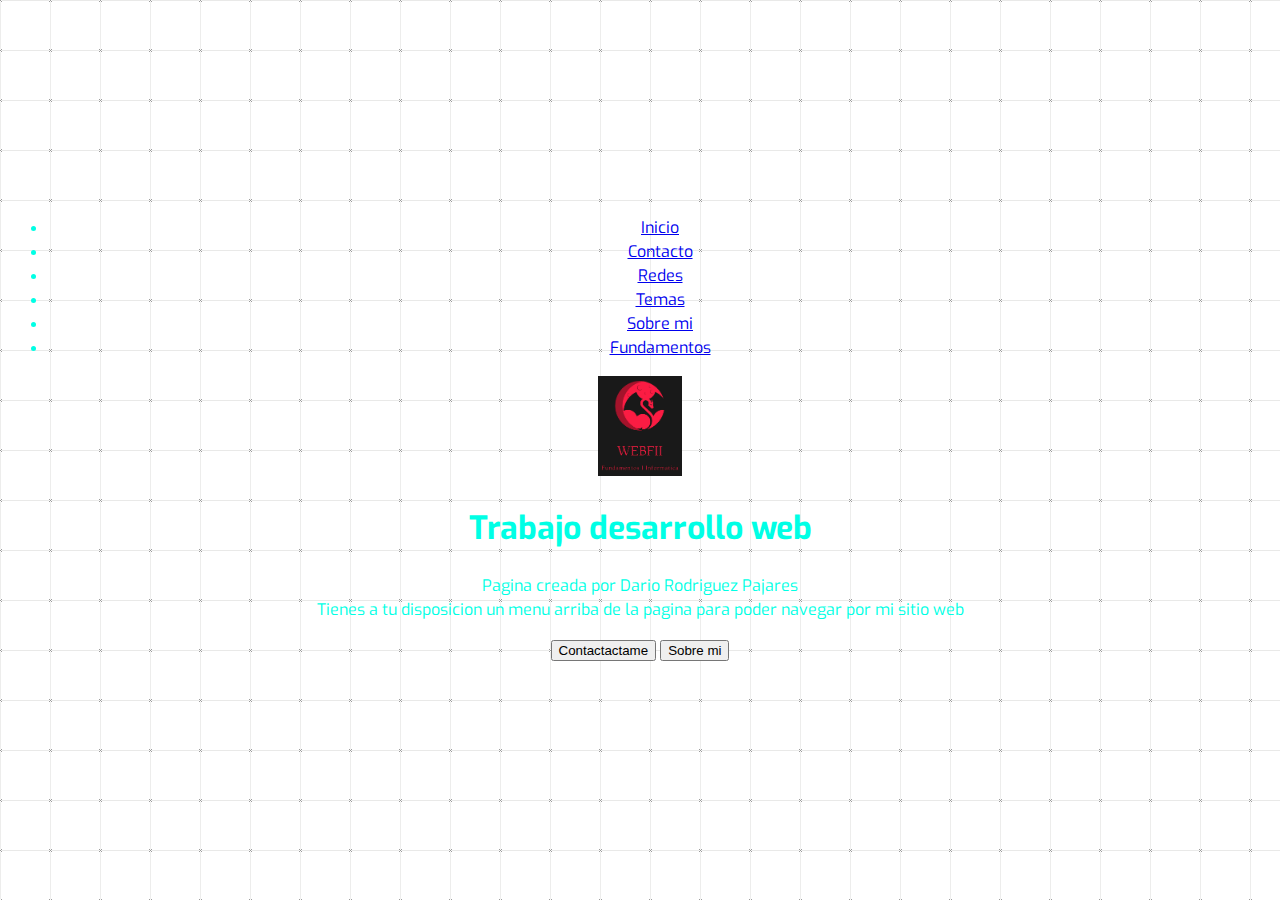
==== index.html @ 1c93c623 "first commit" ====
<!DOCTYPE html>
<html lang="es">

<head>
    <meta charset="UTF-8">
    <meta name="viewport" content="width=device-width, initial-scale=1.0">
    <title>Mi pagina web</title>
    <link rel="stylesheet" href="https://cdn.jsdelivr.net/npm/bootstrap-icons@1.11.2/font/bootstrap-icons.min.css">
    <link rel="stylesheet" href="CSS/style.css">
    <link href="https://cdn.jsdelivr.net/npm/bootstrap@5.3.2/dist/css/bootstrap.min.css" rel="stylesheet"
        integrity="sha384-T3c6CoIi6uLrA9TneNEoa7RxnatzjcDSCmG1MXxSR1GAsXEV/Dwwykc2MPK8M2HN" crossorigin="anonymous">
</head>

<body>
    <header class="p-3 text-bg-dark">
        <div class="container">
            <div class="d-flex flex-wrap align-items-center justify-content-center justify-content-lg-start">

                <ul class="nav col-12 col-lg-auto me-lg-auto mb-2 justify-content-center mb-md-0">
                    <li><a href="#" class="nav-link px-2 text-secondary">Inicio</a></li>
                    <li><a href="PUBLIC/pagina_de_contacto.html" class="nav-link px-2 text-white">Contacto</a></li>
                    <li><a href="PUBLIC/pagina_red.html" class="nav-link px-2 text-white">Redes</a></li>
                    <li><a href="PUBLIC/tema_de_la_pagina.html" class="nav-link px-2 text-white">Temas</a></li>
                    <li><a href="PUBLIC/sobre_mi.html" class="nav-link px-2 text-white">Sobre mi</a></li>
                    <li><a href="PUBLIC/pagina_FII.html" class="nav-link px-2 text-white">Fundamentos</a></li>
                </ul>

            </div>
        </div>
    </header>

    <main>
        <div class="px-4 py-5 my-5 text-center">
            <img class="d-block mx-auto mb-4" src="PUBLIC/IMG/Logo2.png" alt="" width="" height="100">
            <h1 class="display-5 fw-bold text-body-emphasis">Trabajo desarrollo web</h1>
            <div class="col-lg-6 mx-auto">
              <p class="lead mb-4">Pagina creada por Dario Rodriguez Pajares<br>Tienes a tu disposicion un menu arriba de la pagina para poder navegar por mi sitio web</p>
              <div class="d-grid gap-2 d-sm-flex justify-content-sm-center">
                <button type="button" onclick="location.href='PUBLIC/pagina_de_contacto.html'" class="btn btn-primary btn-lg px-4 gap-3">Contactactame</button>
                <button type="button" class="btn btn-outline-secondary btn-lg px-4">Sobre mi</button>
              </div>
            </div>
          </div>
    </main>

</body>

</html>
---- CSS/style.css ----
/* Cool infinite background scrolling animation.
 * Twitter: @kootoopas
 */
/* Exo thin font from Google. */
@import url(https://fonts.googleapis.com/css?family=Exo:100);
/* Background data (Original source: https://subtlepatterns.com/grid-me/) */
/* Animations */
@-webkit-keyframes bg-scrolling-reverse {
  100% {
    background-position: 50px 50px;
  }
}
@-moz-keyframes bg-scrolling-reverse {
  100% {
    background-position: 50px 50px;
  }
}
@-o-keyframes bg-scrolling-reverse {
  100% {
    background-position: 50px 50px;
  }
}
@keyframes bg-scrolling-reverse {
  100% {
    background-position: 50px 50px;
  }
}
@-webkit-keyframes bg-scrolling {
  0% {
    background-position: 50px 50px;
  }
}
@-moz-keyframes bg-scrolling {
  0% {
    background-position: 50px 50px;
  }
}
@-o-keyframes bg-scrolling {
  0% {
    background-position: 50px 50px;
  }
}
@keyframes bg-scrolling {
  0% {
    background-position: 50px 50px;
  }
}
/* Main styles */
body {
  margin-top: 13.5rem;
  color: #00ffe5;
  font: 400 16px/1.5 exo, ubuntu, "segoe ui", helvetica, arial, sans-serif;
  text-align: center;
  /* img size is 50x50 */
  background: url("[data-uri]") repeat 0 0;
  -webkit-animation: bg-scrolling-reverse .92s infinite;
  /* Safari 4+ */
  -moz-animation: bg-scrolling-reverse .92s infinite;
  /* Fx 5+ */
  -o-animation: bg-scrolling-reverse .92s infinite;
  /* Opera 12+ */
  animation: bg-scrolling-reverse .92s infinite;
  /* IE 10+ */
  -webkit-animation-timing-function: linear;
  -moz-animation-timing-function: linear;
  -o-animation-timing-function: linear;
  animation-timing-function: linear;
}
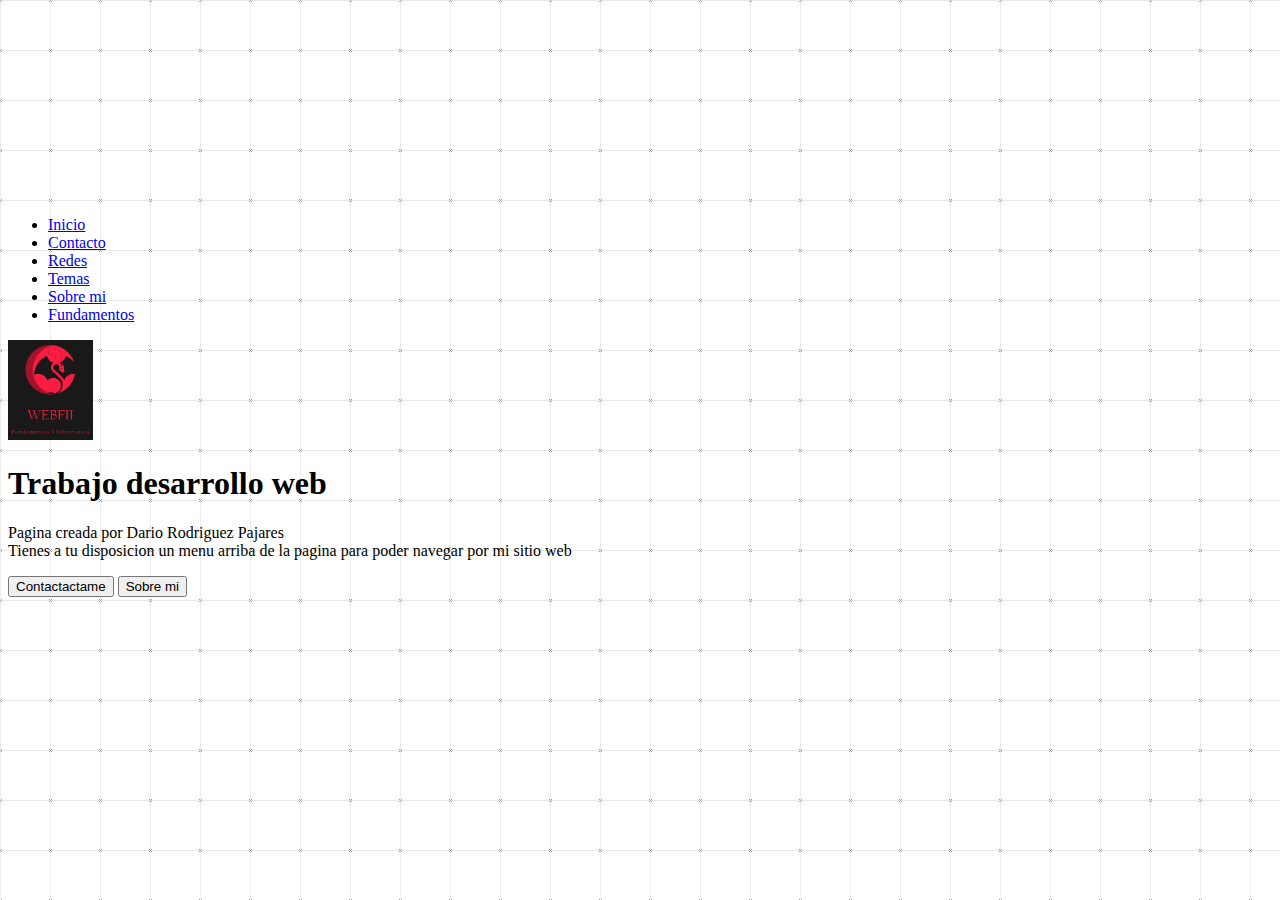
==== commit 5533c3a3: "Version del 14 despues de clase de hector" ====
--- a/index.html
+++ b/index.html
@@ -2,6 +2,7 @@
 <html lang="es">
 
 <head>
+    
     <meta charset="UTF-8">
     <meta name="viewport" content="width=device-width, initial-scale=1.0">
     <title>Mi pagina web</title>
@@ -37,7 +38,7 @@
               <p class="lead mb-4">Pagina creada por Dario Rodriguez Pajares<br>Tienes a tu disposicion un menu arriba de la pagina para poder navegar por mi sitio web</p>
               <div class="d-grid gap-2 d-sm-flex justify-content-sm-center">
                 <button type="button" onclick="location.href='PUBLIC/pagina_de_contacto.html'" class="btn btn-primary btn-lg px-4 gap-3">Contactactame</button>
-                <button type="button" class="btn btn-outline-secondary btn-lg px-4">Sobre mi</button>
+                <button type="button" onclick="location.href='PUBLIC/sobre_mi.html'" class="btn btn-outline-secondary btn-lg px-4">Sobre mi</button>
               </div>
             </div>
           </div>
--- a/CSS/style.css
+++ b/CSS/style.css
@@ -3,6 +3,7 @@
  */
 /* Exo thin font from Google. */
 @import url(https://fonts.googleapis.com/css?family=Exo:100);
+
 /* Background data (Original source: https://subtlepatterns.com/grid-me/) */
 /* Animations */
 @-webkit-keyframes bg-scrolling-reverse {
@@ -10,47 +11,52 @@
     background-position: 50px 50px;
   }
 }
+
 @-moz-keyframes bg-scrolling-reverse {
   100% {
     background-position: 50px 50px;
   }
 }
+
 @-o-keyframes bg-scrolling-reverse {
   100% {
     background-position: 50px 50px;
   }
 }
+
 @keyframes bg-scrolling-reverse {
   100% {
     background-position: 50px 50px;
   }
 }
+
 @-webkit-keyframes bg-scrolling {
   0% {
     background-position: 50px 50px;
   }
 }
+
 @-moz-keyframes bg-scrolling {
   0% {
     background-position: 50px 50px;
   }
 }
+
 @-o-keyframes bg-scrolling {
   0% {
     background-position: 50px 50px;
   }
 }
+
 @keyframes bg-scrolling {
   0% {
     background-position: 50px 50px;
   }
 }
+
 /* Main styles */
 body {
   margin-top: 13.5rem;
-  color: #00ffe5;
-  font: 400 16px/1.5 exo, ubuntu, "segoe ui", helvetica, arial, sans-serif;
-  text-align: center;
   /* img size is 50x50 */
   background: url("[data-uri]") repeat 0 0;
   -webkit-animation: bg-scrolling-reverse .92s infinite;
